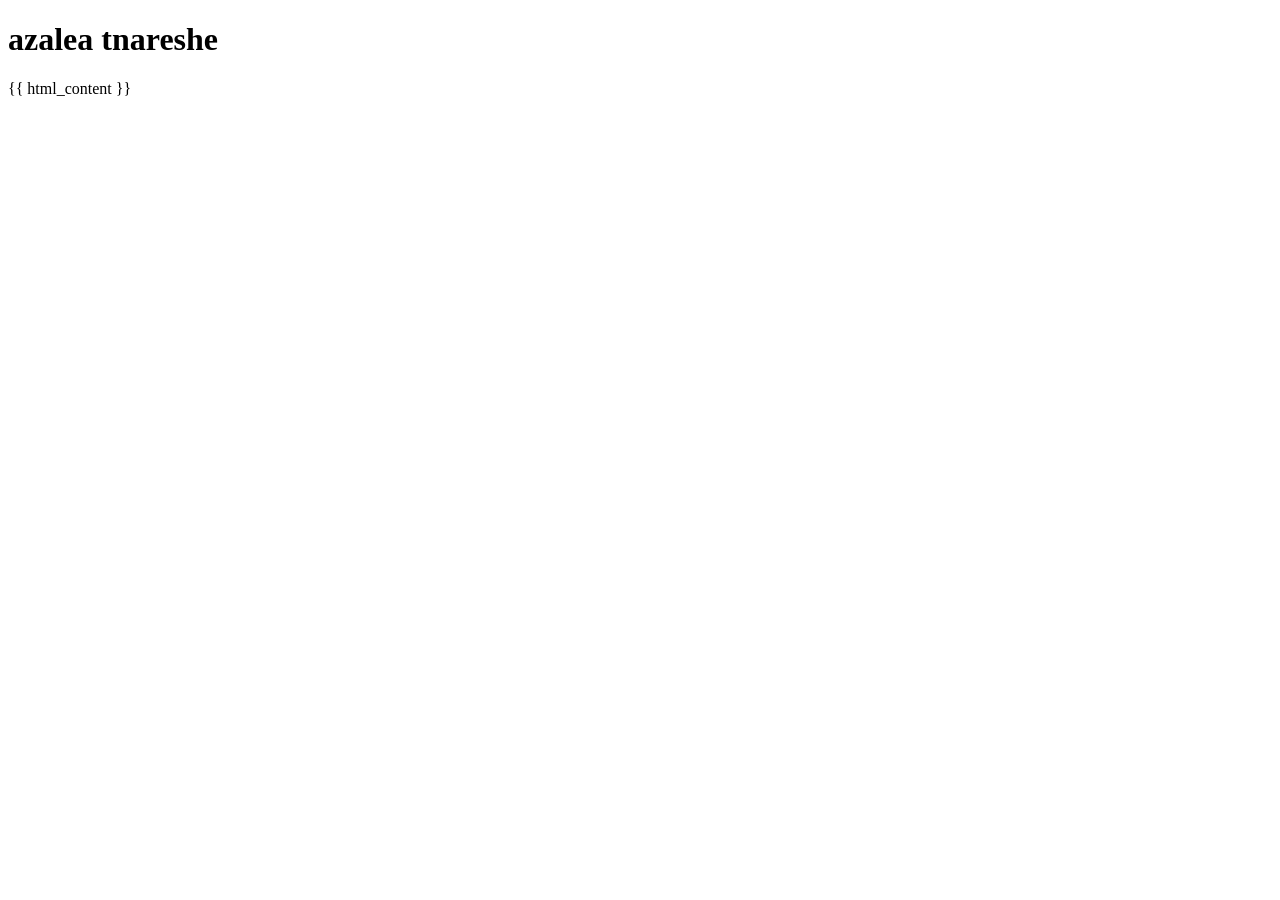
==== templates/general.html @ 38850453 "prototype is working" ====
<!DOCTYPE html>
<html lang="en">
  <head>
    <meta charset="UTF-8">
    <meta http-equiv="X-UA-Compatible" content="IE=edge">
    <meta name="viewport" content="width=device-width, initial-scale=1.0">
    <title>azalea</title>
  </head>
  <body>
    <h1>azalea tnareshe</h1>
    {{ html_content }}
  </body>
</html>
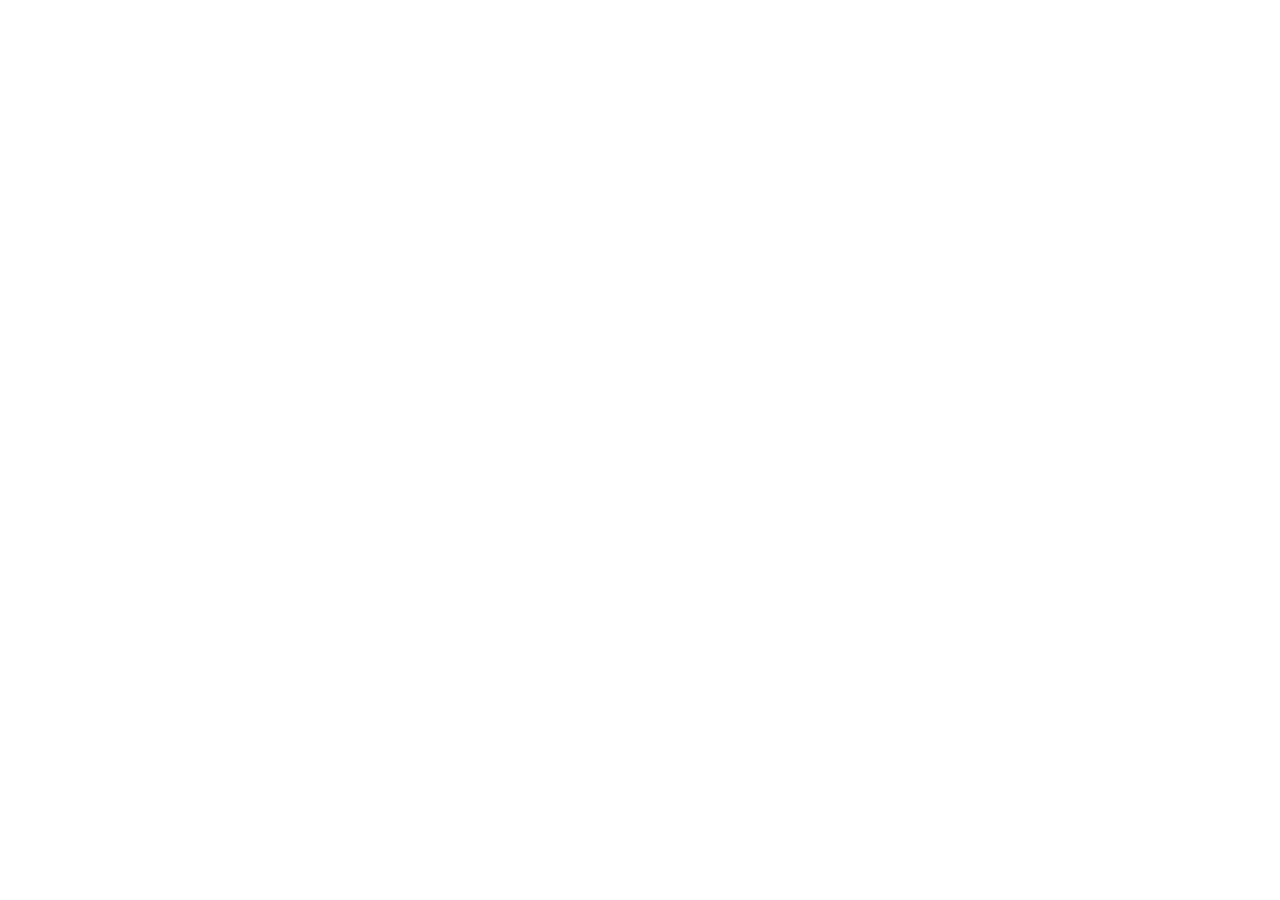
==== commit 7de555fd: "simplified code" ====
--- a/templates/general.html
+++ b/templates/general.html
@@ -4,11 +4,11 @@
     <meta charset="UTF-8">
     <meta http-equiv="X-UA-Compatible" content="IE=edge">
     <meta name="viewport" content="width=device-width, initial-scale=1.0">
+    <link href="https://cdn.tailwindcss.com" rel="stylesheet">
     <title>azalea</title>
   </head>
   <body>
-    <h1>azalea tnareshe</h1>
-    {{ html_content }}
+    
   </body>
 </html>
 
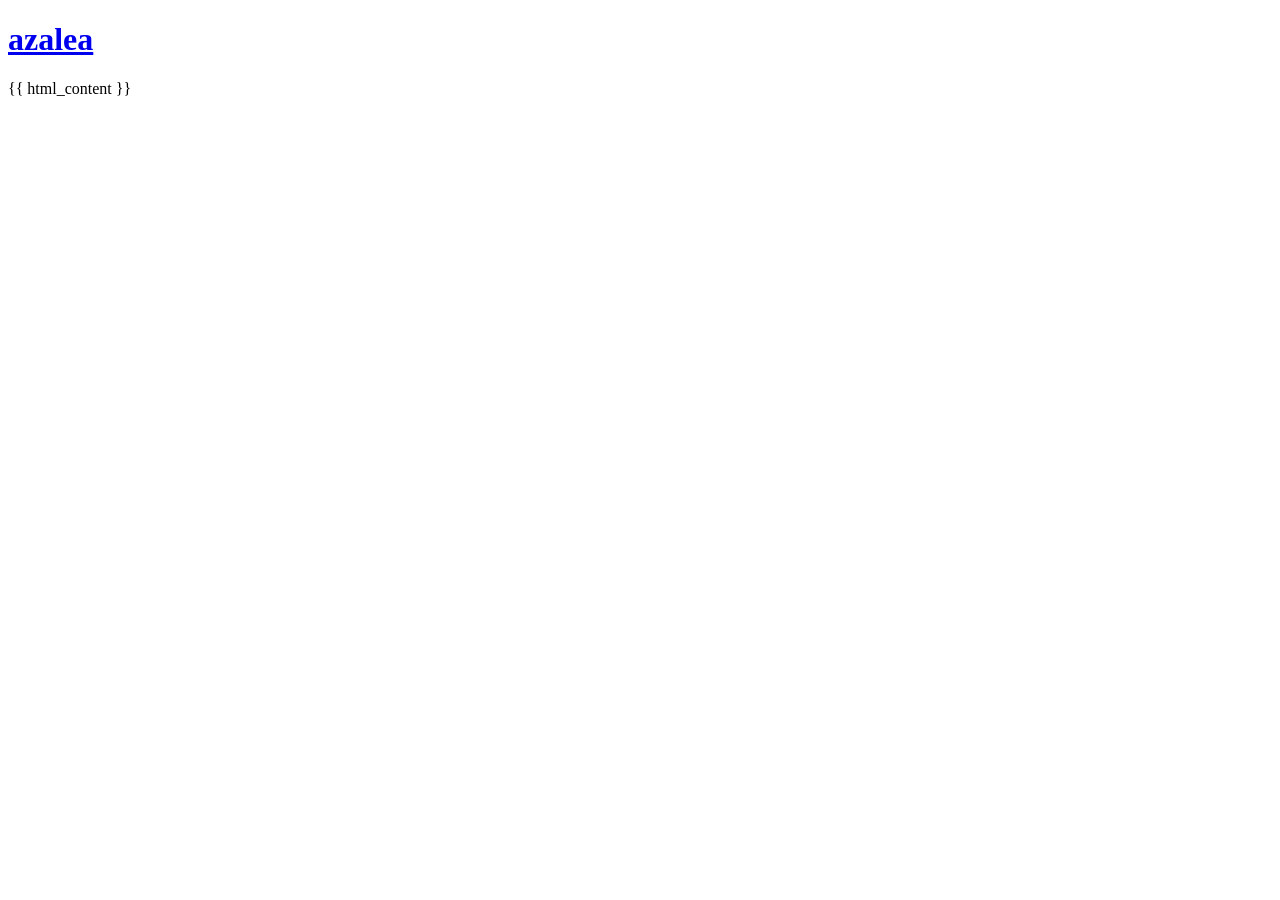
==== commit b75541ed: "can be called a MVP already" ====
--- a/templates/general.html
+++ b/templates/general.html
@@ -4,11 +4,18 @@
     <meta charset="UTF-8">
     <meta http-equiv="X-UA-Compatible" content="IE=edge">
     <meta name="viewport" content="width=device-width, initial-scale=1.0">
-    <link href="https://cdn.tailwindcss.com" rel="stylesheet">
+    <link href="/css/main.css" rel="stylesheet">
     <title>azalea</title>
   </head>
-  <body>
-    
+  <body class="bg-red">
+    <header>
+      <h1 id="blog-title">
+        <a href="/">azalea</a>
+      </h1>
+    </header>
+    <span id="content">
+        {{ html_content }}
+    </span>
   </body>
 </html>
 
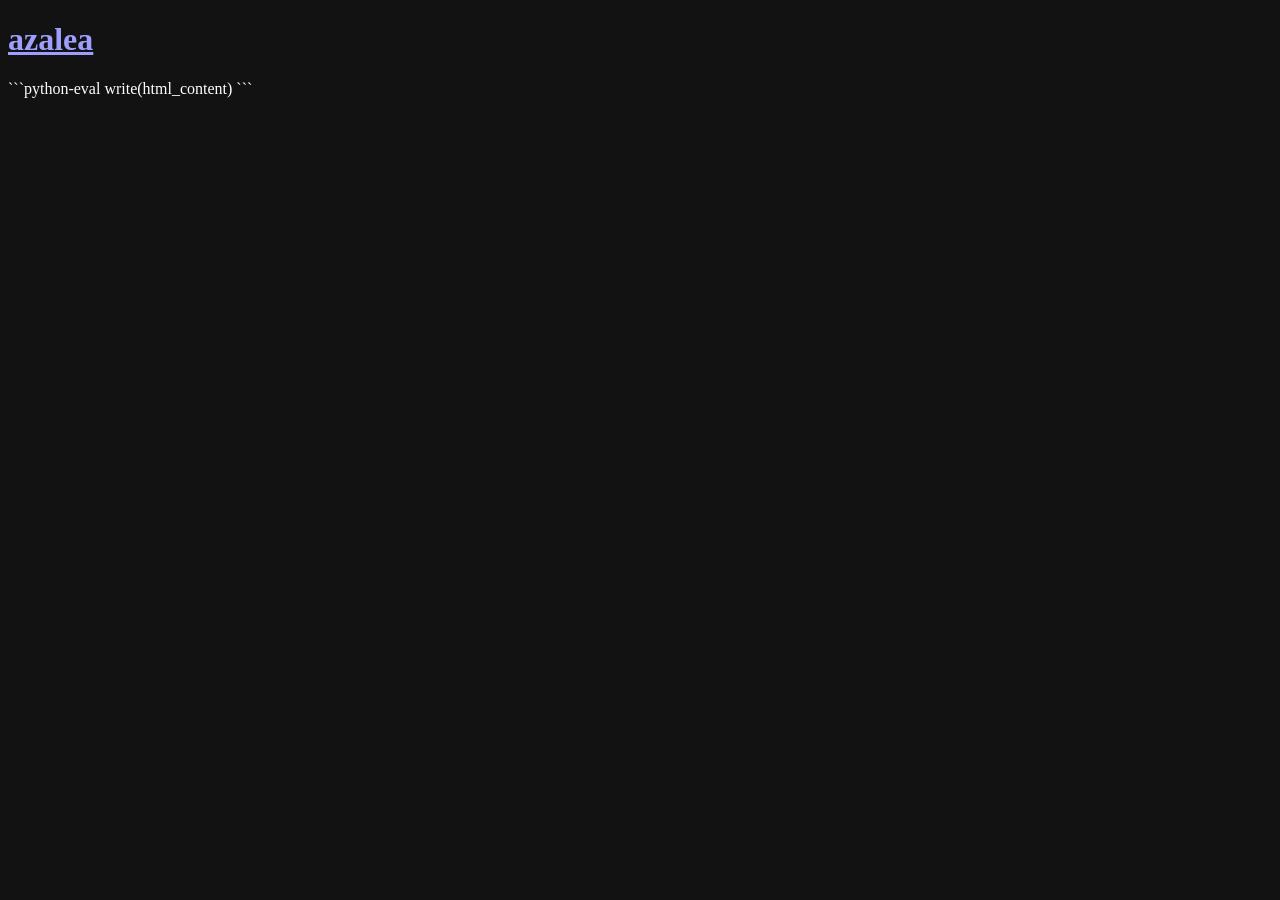
==== commit 6c810672: "the style is impeccable. now it shows the actual date and changed the evaluation function" ====
--- a/templates/general.html
+++ b/templates/general.html
@@ -4,6 +4,7 @@
     <meta charset="UTF-8">
     <meta http-equiv="X-UA-Compatible" content="IE=edge">
     <meta name="viewport" content="width=device-width, initial-scale=1.0">
+    <meta name="color-scheme" content="dark">
     <link href="/css/main.css" rel="stylesheet">
     <title>azalea</title>
   </head>
@@ -14,7 +15,9 @@
       </h1>
     </header>
     <span id="content">
-        {{ html_content }}
+        ```python-eval
+        write(html_content)
+        ```
     </span>
   </body>
 </html>
